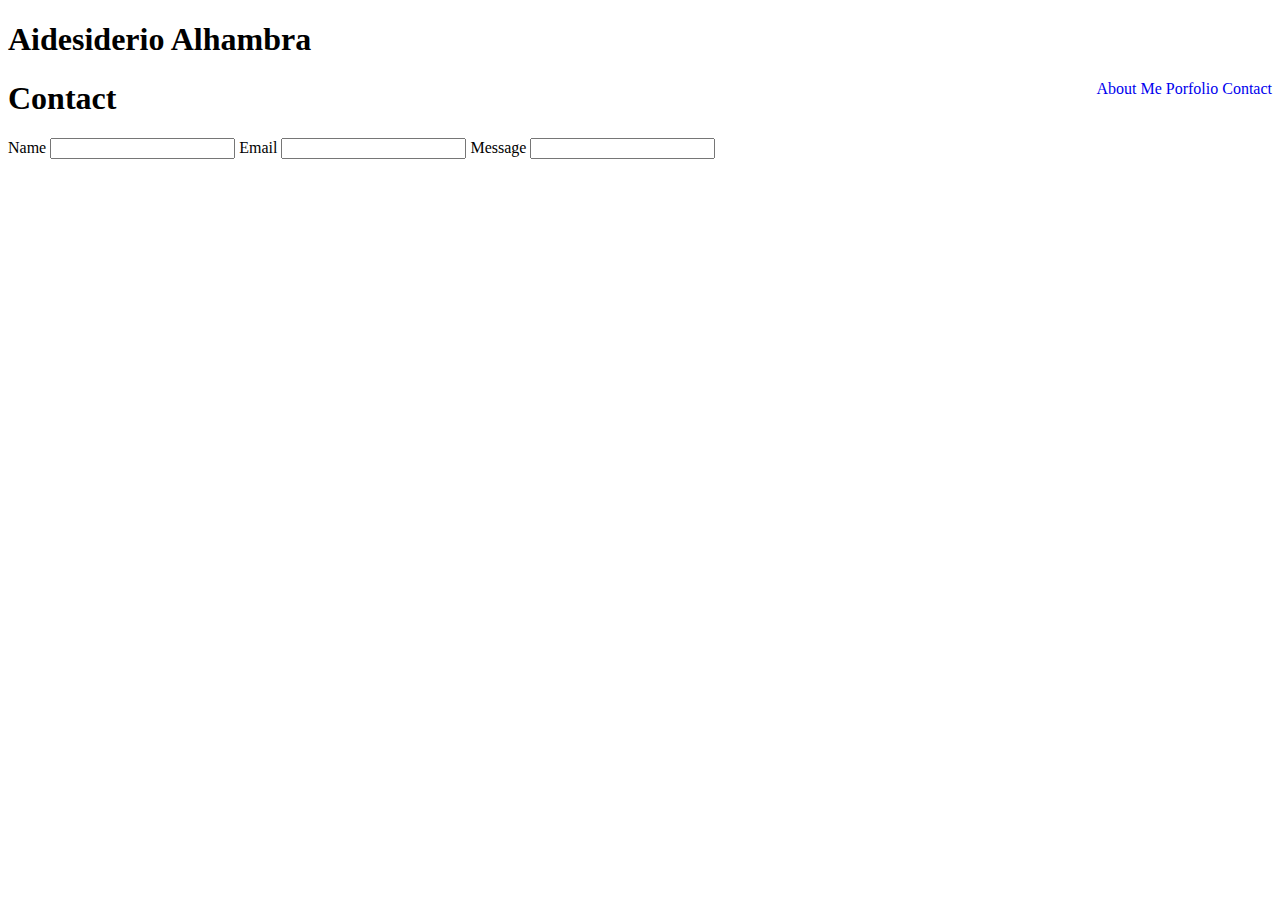
==== contact.html @ 53f3486e "updating contact html" ====
<!DOCTYPE html>
<html lang="en">
<head>
    <meta charset="UTF-8">
    <meta name="viewport" content="width=device-width, initial-scale=1.0">
    <meta http-equiv="X-UA-Compatible" content="ie=edge">
    <title>About Me</title>
    <link rel="stylesheet" href="assets/css/style.css">
</head>

<body>
    <h1>Aidesiderio Alhambra</h1>
    <div class="navBar">
        <ul>
            <li><a href="index.html">About Me</a></li>
            <li><a href="porfolio.html">Porfolio</a></li>
            <li><a href="contact.html">Contact</a></li>
        </ul>
    </div>

    <div class="container">
        <h1>Contact</h1>
        <form>
                <label for="name">Name</label>
                <input type="text" id="name" name="name">
                <label for="email">Email</label>
                <input type="text" id="email" name="email">
                <label for="msg">Message</label>
                <input type="text" id="msg" name="msg">
        </form>
    </div>
    
    
</body>
</html>
---- assets/css/style.css ----
ul {
    float: right;
    list-style-type: none;
    margin: 0;
    padding: 0;
}

li {
    display: inline;
}

a   {
    text-decoration: none;
}

.navBar {
    float: right;
}
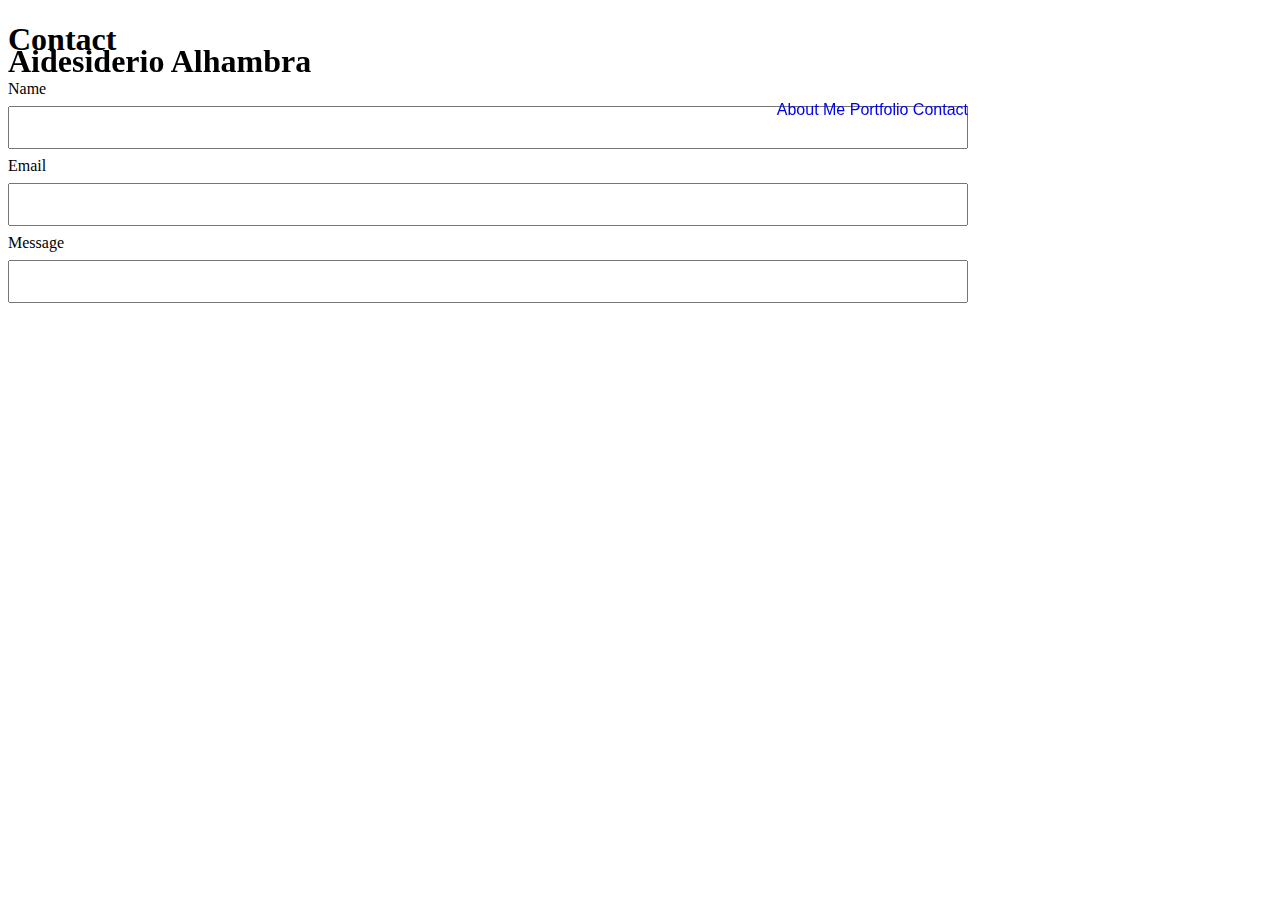
==== commit 9a2a01d6: "updating style.css" ====
--- a/contact.html
+++ b/contact.html
@@ -9,11 +9,11 @@
 </head>
 
 <body>
-    <h1>Aidesiderio Alhambra</h1>
     <div class="navBar">
+        <h1>Aidesiderio Alhambra</h1>
         <ul>
             <li><a href="index.html">About Me</a></li>
-            <li><a href="porfolio.html">Porfolio</a></li>
+            <li><a href="portfolio.html">Portfolio</a></li>
             <li><a href="contact.html">Contact</a></li>
         </ul>
     </div>
--- a/assets/css/style.css
+++ b/assets/css/style.css
@@ -1,8 +1,25 @@
+.container {
+    float: center;
+    width: 960px;
+    font-family: font-family: 'Georgia', Times, 'Times New Roman', serif;
+    
+}
+
+.navBar {
+    width: 960px;
+    position: fixed;
+}
+
 ul {
+    font-family: 'Arial', 'Helvetica Neue', Helvetica, sans-serif;
     float: right;
     list-style-type: none;
     margin: 0;
     padding: 0;
+}
+
+p {
+    font-family: 'Arial', 'Helvetica Neue', Helvetica, sans-serif;
 }
 
 li {
@@ -15,4 +32,11 @@
 
 .navBar {
     float: right;
-}+}
+
+input[type=text] {
+    width: 100%;
+    padding: 12px 20px;
+    margin: 8px 0;
+    box-sizing: border-box;
+  }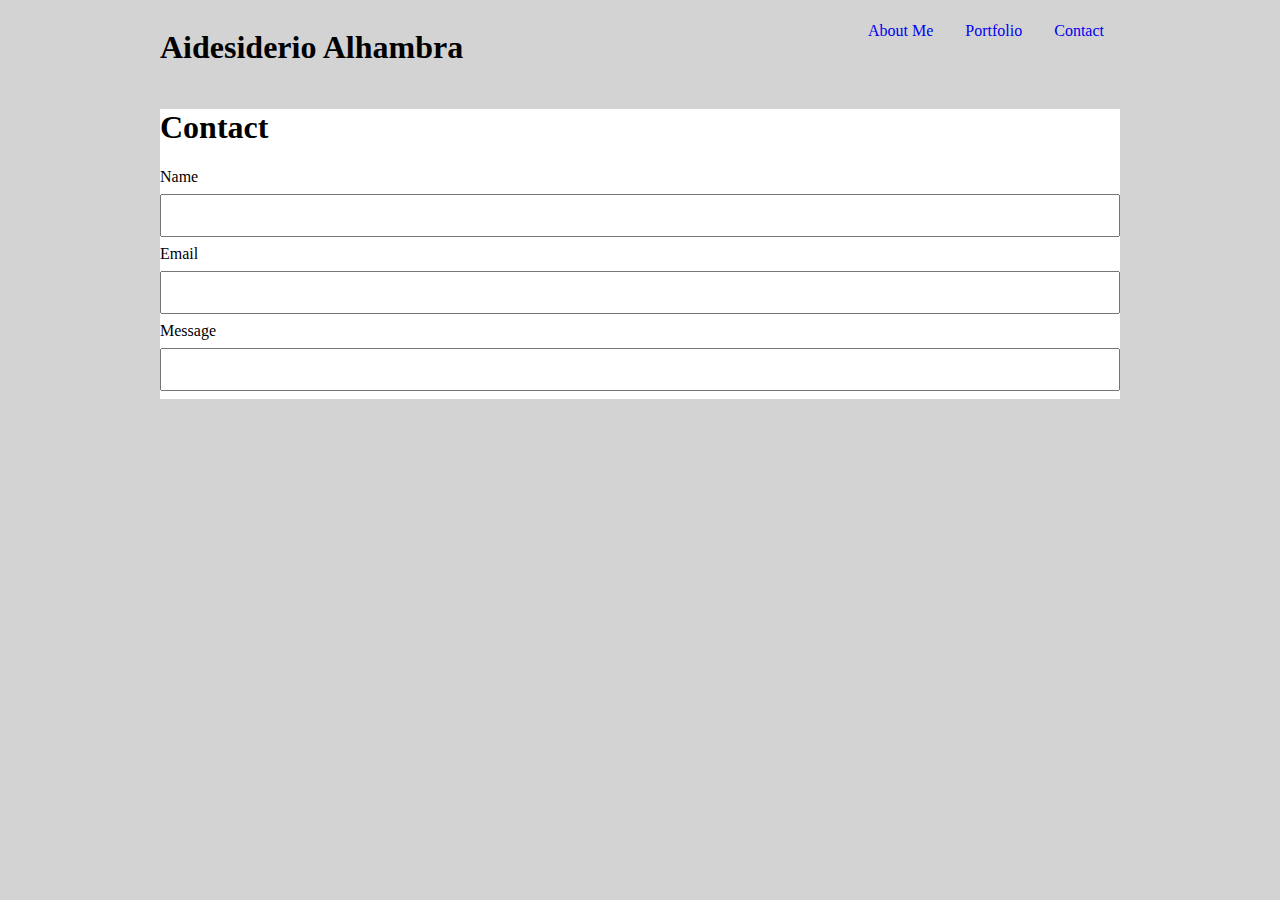
==== commit efeb6742: "container and background color changed, nav bar kind of fixed" ====
--- a/contact.html
+++ b/contact.html
@@ -8,13 +8,13 @@
     <link rel="stylesheet" href="assets/css/style.css">
 </head>
 
-<body>
+<body style="background-color:lightgray;">
     <div class="navBar">
-        <h1>Aidesiderio Alhambra</h1>
         <ul>
-            <li><a href="index.html">About Me</a></li>
+            <li style="float:left"><h1>Aidesiderio Alhambra</h1></li>
+            <li><a href="contact.html">Contact</a></li> 
             <li><a href="portfolio.html">Portfolio</a></li>
-            <li><a href="contact.html">Contact</a></li>
+            <li><a href="index.html">About Me</a></li>                               
         </ul>
     </div>
 
--- a/assets/css/style.css
+++ b/assets/css/style.css
@@ -1,38 +1,54 @@
 .container {
-    float: center;
+    display: block;
+    margin-left: auto;
+    margin-right: auto;
     width: 960px;
     font-family: font-family: 'Georgia', Times, 'Times New Roman', serif;
-    
+    background-color: white;
 }
 
 .navBar {
+    display: block;
+    margin-left: auto;
+    margin-right: auto;
     width: 960px;
-    position: fixed;
+    position: none;
 }
 
 ul {
-    font-family: 'Arial', 'Helvetica Neue', Helvetica, sans-serif;
-    float: right;
     list-style-type: none;
     margin: 0;
     padding: 0;
+    overflow: hidden;
+  }
+  
+  li {
+    float: right;
+  }
+  
+  li a {
+    display: block;
+    text-align: center;
+    padding: 14px 16px;
+    text-decoration: none;
+  }
+  
+  li a:hover:not(.active) {
+    background-color: #111;
+  }
+  
+  .active {
+    background-color: #4CAF50;
+  }
+
+a   {
+    text-decoration: none;
 }
 
 p {
     font-family: 'Arial', 'Helvetica Neue', Helvetica, sans-serif;
 }
 
-li {
-    display: inline;
-}
-
-a   {
-    text-decoration: none;
-}
-
-.navBar {
-    float: right;
-}
 
 input[type=text] {
     width: 100%;
